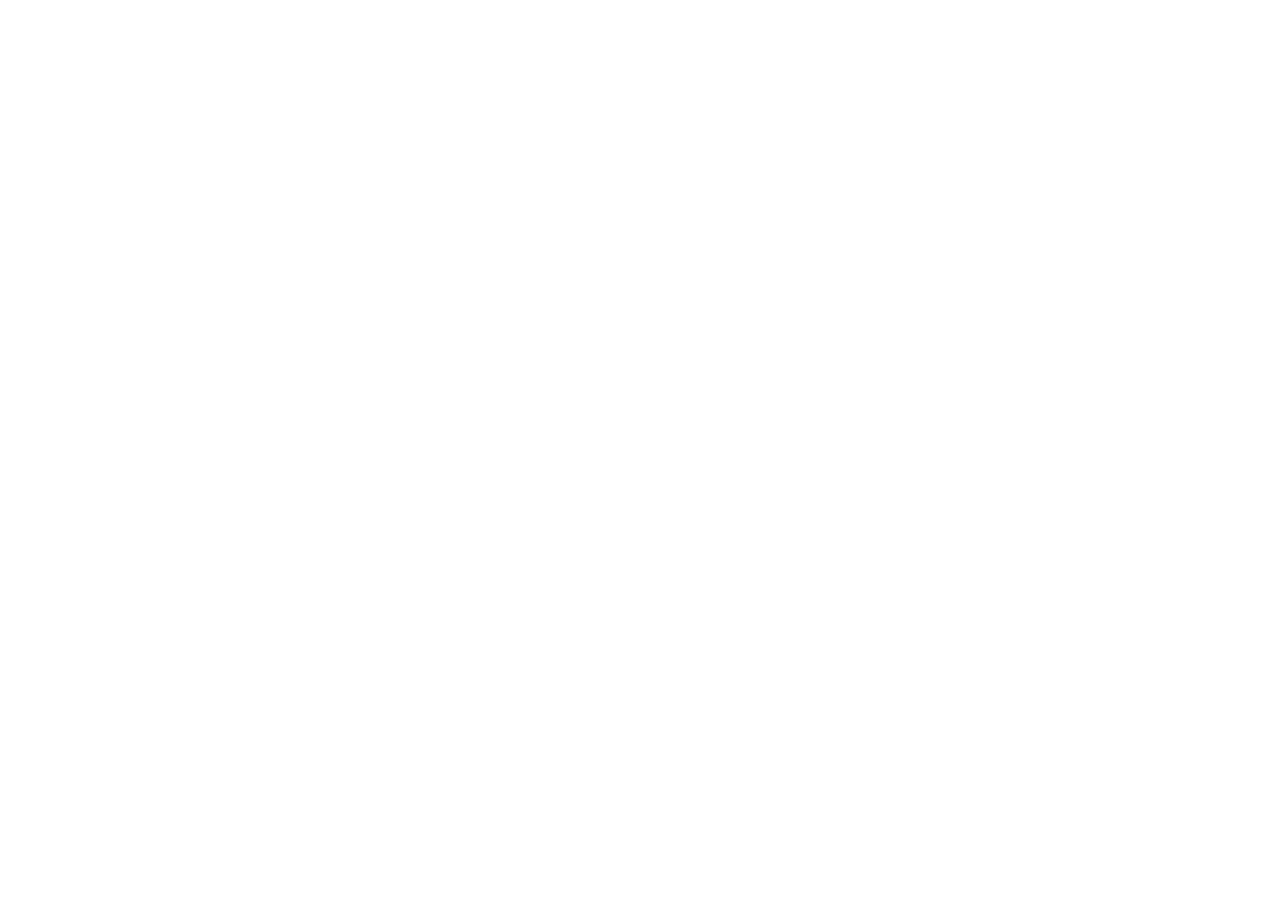
==== curso-frontend-dev/index.html @ f28bba94 "agregando variables, fuentes y assets" ====
<!DOCTYPE html>
<html lang="en">
<head>
    <meta charset="UTF-8">
    <meta http-equiv="X-UA-Compatible" content="IE=edge">
    <meta name="viewport" content="width=device-width, initial-scale=1.0">
    
    <!-- quicksand font  -->
    <link rel="preconnect" href="https://fonts.googleapis.com">
    <link rel="preconnect" href="https://fonts.gstatic.com" crossorigin>
    <link href="https://fonts.googleapis.com/css2?family=Quicksand:wght@300;500;700&display=swap" rel="stylesheet">

    <!-- my styles -->
    <link rel="stylesheet" href="styles.css">

    <title>Curso Frontend Developer</title>
</head>
<body>
    
</body>
</html>
---- curso-frontend-dev/styles.css ----
*,
*::before, 
*::after {
    margin: 0;
    padding: 0;
    box-sizing: border-box;
}

:root {
    --very-light-pink: #c7c7c7;
    --white: #FFFFFF;
    --text-input-field: #f7f7f7;
    --black: #000000;
    --hospital-green: #acd9b2;
}

body {
    font-family: 'Quicksand', sans-serif;
}
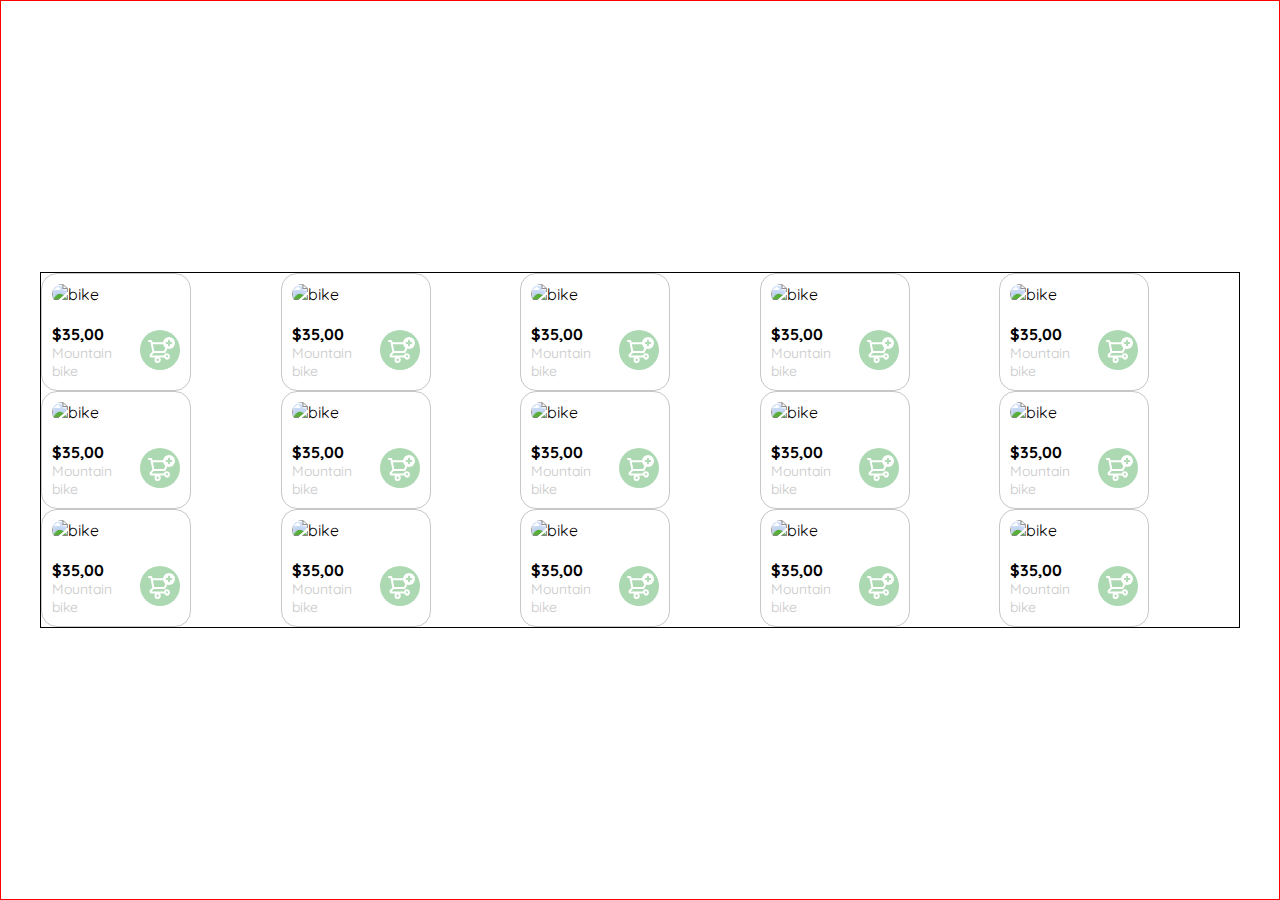
==== commit 6847dba3: "agregando los ejercicios del curso" ====
--- a/curso-frontend-dev/index.html
+++ b/curso-frontend-dev/index.html
@@ -16,6 +16,204 @@
     <title>Curso Frontend Developer</title>
 </head>
 <body>
-    
+    <section class="hero_container">
+        <div class="grid_container">
+            <div class="card">
+                <img src="https://images.pexels.com/photos/100582/pexels-photo-100582.jpeg?auto=compress&cs=tinysrgb&w=1260&h=750&dpr=1" alt="bike" class="card_image">
+                <div class="card_description">
+                    <div class="card_text">
+                        <h3 class="title">$35,00</h3>
+                        <p class="subtitle">Mountain bike</p>
+                    </div>
+                    <div class="card_icon">
+                        <img src="assets/icons/bt_add_to_cart.svg" alt="add to cart">
+                    </div>
+                </div>
+            </div>
+            <div class="card">
+                <img src="https://images.pexels.com/photos/100582/pexels-photo-100582.jpeg?auto=compress&cs=tinysrgb&w=1260&h=750&dpr=1"
+                    alt="bike" class="card_image">
+                <div class="card_description">
+                    <div class="card_text">
+                        <h3 class="title">$35,00</h3>
+                        <p class="subtitle">Mountain bike</p>
+                    </div>
+                    <div class="card_icon">
+                        <img src="assets/icons/bt_add_to_cart.svg" alt="add to cart">
+                    </div>
+                </div>
+            </div>
+            <div class="card">
+                <img src="https://images.pexels.com/photos/100582/pexels-photo-100582.jpeg?auto=compress&cs=tinysrgb&w=1260&h=750&dpr=1"
+                    alt="bike" class="card_image">
+                <div class="card_description">
+                    <div class="card_text">
+                        <h3 class="title">$35,00</h3>
+                        <p class="subtitle">Mountain bike</p>
+                    </div>
+                    <div class="card_icon">
+                        <img src="assets/icons/bt_add_to_cart.svg" alt="add to cart">
+                    </div>
+                </div>
+            </div>
+            <div class="card">
+                <img src="https://images.pexels.com/photos/100582/pexels-photo-100582.jpeg?auto=compress&cs=tinysrgb&w=1260&h=750&dpr=1"
+                    alt="bike" class="card_image">
+                <div class="card_description">
+                    <div class="card_text">
+                        <h3 class="title">$35,00</h3>
+                        <p class="subtitle">Mountain bike</p>
+                    </div>
+                    <div class="card_icon">
+                        <img src="assets/icons/bt_add_to_cart.svg" alt="add to cart">
+                    </div>
+                </div>
+            </div>
+            <div class="card">
+                <img src="https://images.pexels.com/photos/100582/pexels-photo-100582.jpeg?auto=compress&cs=tinysrgb&w=1260&h=750&dpr=1"
+                    alt="bike" class="card_image">
+                <div class="card_description">
+                    <div class="card_text">
+                        <h3 class="title">$35,00</h3>
+                        <p class="subtitle">Mountain bike</p>
+                    </div>
+                    <div class="card_icon">
+                        <img src="assets/icons/bt_add_to_cart.svg" alt="add to cart">
+                    </div>
+                </div>
+            </div>
+            <div class="card">
+                <img src="https://images.pexels.com/photos/100582/pexels-photo-100582.jpeg?auto=compress&cs=tinysrgb&w=1260&h=750&dpr=1"
+                    alt="bike" class="card_image">
+                <div class="card_description">
+                    <div class="card_text">
+                        <h3 class="title">$35,00</h3>
+                        <p class="subtitle">Mountain bike</p>
+                    </div>
+                    <div class="card_icon">
+                        <img src="assets/icons/bt_add_to_cart.svg" alt="add to cart">
+                    </div>
+                </div>
+            </div>
+            <div class="card">
+                <img src="https://images.pexels.com/photos/100582/pexels-photo-100582.jpeg?auto=compress&cs=tinysrgb&w=1260&h=750&dpr=1"
+                    alt="bike" class="card_image">
+                <div class="card_description">
+                    <div class="card_text">
+                        <h3 class="title">$35,00</h3>
+                        <p class="subtitle">Mountain bike</p>
+                    </div>
+                    <div class="card_icon">
+                        <img src="assets/icons/bt_add_to_cart.svg" alt="add to cart">
+                    </div>
+                </div>
+            </div>
+            <div class="card">
+                <img src="https://images.pexels.com/photos/100582/pexels-photo-100582.jpeg?auto=compress&cs=tinysrgb&w=1260&h=750&dpr=1"
+                    alt="bike" class="card_image">
+                <div class="card_description">
+                    <div class="card_text">
+                        <h3 class="title">$35,00</h3>
+                        <p class="subtitle">Mountain bike</p>
+                    </div>
+                    <div class="card_icon">
+                        <img src="assets/icons/bt_add_to_cart.svg" alt="add to cart">
+                    </div>
+                </div>
+            </div>
+            <div class="card">
+                <img src="https://images.pexels.com/photos/100582/pexels-photo-100582.jpeg?auto=compress&cs=tinysrgb&w=1260&h=750&dpr=1"
+                    alt="bike" class="card_image">
+                <div class="card_description">
+                    <div class="card_text">
+                        <h3 class="title">$35,00</h3>
+                        <p class="subtitle">Mountain bike</p>
+                    </div>
+                    <div class="card_icon">
+                        <img src="assets/icons/bt_add_to_cart.svg" alt="add to cart">
+                    </div>
+                </div>
+            </div>
+            <div class="card">
+                <img src="https://images.pexels.com/photos/100582/pexels-photo-100582.jpeg?auto=compress&cs=tinysrgb&w=1260&h=750&dpr=1"
+                    alt="bike" class="card_image">
+                <div class="card_description">
+                    <div class="card_text">
+                        <h3 class="title">$35,00</h3>
+                        <p class="subtitle">Mountain bike</p>
+                    </div>
+                    <div class="card_icon">
+                        <img src="assets/icons/bt_add_to_cart.svg" alt="add to cart">
+                    </div>
+                </div>
+            </div>
+            <div class="card">
+                <img src="https://images.pexels.com/photos/100582/pexels-photo-100582.jpeg?auto=compress&cs=tinysrgb&w=1260&h=750&dpr=1"
+                    alt="bike" class="card_image">
+                <div class="card_description">
+                    <div class="card_text">
+                        <h3 class="title">$35,00</h3>
+                        <p class="subtitle">Mountain bike</p>
+                    </div>
+                    <div class="card_icon">
+                        <img src="assets/icons/bt_add_to_cart.svg" alt="add to cart">
+                    </div>
+                </div>
+            </div>
+            <div class="card">
+                <img src="https://images.pexels.com/photos/100582/pexels-photo-100582.jpeg?auto=compress&cs=tinysrgb&w=1260&h=750&dpr=1"
+                    alt="bike" class="card_image">
+                <div class="card_description">
+                    <div class="card_text">
+                        <h3 class="title">$35,00</h3>
+                        <p class="subtitle">Mountain bike</p>
+                    </div>
+                    <div class="card_icon">
+                        <img src="assets/icons/bt_add_to_cart.svg" alt="add to cart">
+                    </div>
+                </div>
+            </div>
+            <div class="card">
+                <img src="https://images.pexels.com/photos/100582/pexels-photo-100582.jpeg?auto=compress&cs=tinysrgb&w=1260&h=750&dpr=1"
+                    alt="bike" class="card_image">
+                <div class="card_description">
+                    <div class="card_text">
+                        <h3 class="title">$35,00</h3>
+                        <p class="subtitle">Mountain bike</p>
+                    </div>
+                    <div class="card_icon">
+                        <img src="assets/icons/bt_add_to_cart.svg" alt="add to cart">
+                    </div>
+                </div>
+            </div>
+            <div class="card">
+                <img src="https://images.pexels.com/photos/100582/pexels-photo-100582.jpeg?auto=compress&cs=tinysrgb&w=1260&h=750&dpr=1"
+                    alt="bike" class="card_image">
+                <div class="card_description">
+                    <div class="card_text">
+                        <h3 class="title">$35,00</h3>
+                        <p class="subtitle">Mountain bike</p>
+                    </div>
+                    <div class="card_icon">
+                        <img src="assets/icons/bt_add_to_cart.svg" alt="add to cart">
+                    </div>
+                </div>
+            </div>
+            <div class="card">
+                <img src="https://images.pexels.com/photos/100582/pexels-photo-100582.jpeg?auto=compress&cs=tinysrgb&w=1260&h=750&dpr=1"
+                    alt="bike" class="card_image">
+                <div class="card_description">
+                    <div class="card_text">
+                        <h3 class="title">$35,00</h3>
+                        <p class="subtitle">Mountain bike</p>
+                    </div>
+                    <div class="card_icon">
+                        <img src="assets/icons/bt_add_to_cart.svg" alt="add to cart">
+                    </div>
+                </div>
+            </div>
+            
+        </div>
+    </section>
 </body>
 </html>--- a/curso-frontend-dev/styles.css
+++ b/curso-frontend-dev/styles.css
@@ -12,8 +12,183 @@
     --text-input-field: #f7f7f7;
     --black: #000000;
     --hospital-green: #acd9b2;
+    --sm: 14px;
+    --md: 16px;
+    --lg: 18px;
 }
 
 body {
     font-family: 'Quicksand', sans-serif;
+}
+
+.main_container {
+    width: 100%;
+    height: 100vh;
+    padding: 16px;
+
+    display: grid;
+    align-items: center;
+    justify-content: center;
+}
+
+.form_container {
+    max-width: 425px;
+
+    display: flex;
+    flex-flow: column nowrap;
+}
+
+.form_container .logo {
+    align-self: center;
+    width: 150px;
+    margin-block: 50px;
+}
+
+.form_container .email_logo {
+    align-self: center;
+    width: 150px;
+    margin-block: 50px;
+}
+
+.form_container .text {
+    display: flex;
+    flex-flow: column nowrap;
+    justify-content: center;
+    align-items: center;
+    gap: 8px;
+}
+
+.form_container .title {
+    font-size: var(--lg);
+}
+
+.form_container .title_left {
+    align-self: flex-start;
+}
+
+.form_container .subtitle {
+    font-size: var(--md);
+    color: var(--very-light-pink);
+    text-align: center;
+}
+
+.form_container .form {
+    margin-block: 20px;
+
+    display: flex;
+    flex-direction: column;
+    gap: 16px;
+}
+
+.form_container .user_input {
+   display: flex;
+   flex-direction: column;
+}
+
+.user_input .label {
+    font-weight: bold;
+    font-size: var(--sm);
+}
+
+.form_container .input {
+    background-color: var(--text-input-field);
+    padding: 8px;
+    border: none;
+    border-radius: 8px;
+}
+
+.form_container .button {
+    border: none;
+    border-radius: 8px;
+    background-color: var(--hospital-green);
+    color: var(--white);
+    padding: 16px;
+    font-size: var(--lg);
+    margin-block-start: 10px;
+    cursor: pointer;
+}
+
+.not_received_text {
+    text-align: center;
+    font-size: var(--sm);
+    color: var(--very-light-pink);
+}
+
+.link {
+    font-size: inherit;
+    color: var(--hospital-green);
+    text-decoration: none;
+}
+
+.link:hover {
+    text-decoration: underline;
+}
+
+.button.secondary {
+    margin-block-start: 150px;
+    background-color: var(--white);
+    border: 1px solid var(--hospital-green);
+    color: var(--hospital-green);
+}
+
+.value {
+    font-size: var(--sm);
+    color: var(--very-light-pink);
+}
+
+.hero_container {
+    border: 1px solid red;
+
+    display: grid;
+    width: 100vw;
+    height: 100vh;
+    align-items: center;
+    justify-content: center;
+}
+
+.grid_container {
+    width: 1200px;
+    border: 1px solid black;
+
+    display: grid;
+    grid-template-columns: repeat(5, 1fr);
+}
+
+.card {
+    width: 150px;
+    padding: 10px;
+    border-radius: 16px;
+    border: 1px solid var(--very-light-pink);
+}
+
+.card_image {
+    width: 100%;
+    margin-block-end: 20px;
+    border-radius: 16px;
+}
+
+.card_description {
+    display: flex;
+    justify-content: space-between;
+    align-items: center;
+}
+
+.card_icon {
+    cursor: pointer;
+}
+
+.title {
+    color: var(--black);
+    font-size: var(--md);
+}
+
+.subtitle {
+    color: var(--very-light-pink);
+    font-size: var(--sm);
+}
+
+@media (min-width: 650px) {
+    .form_container .logo {
+        display: none;
+    }
 }